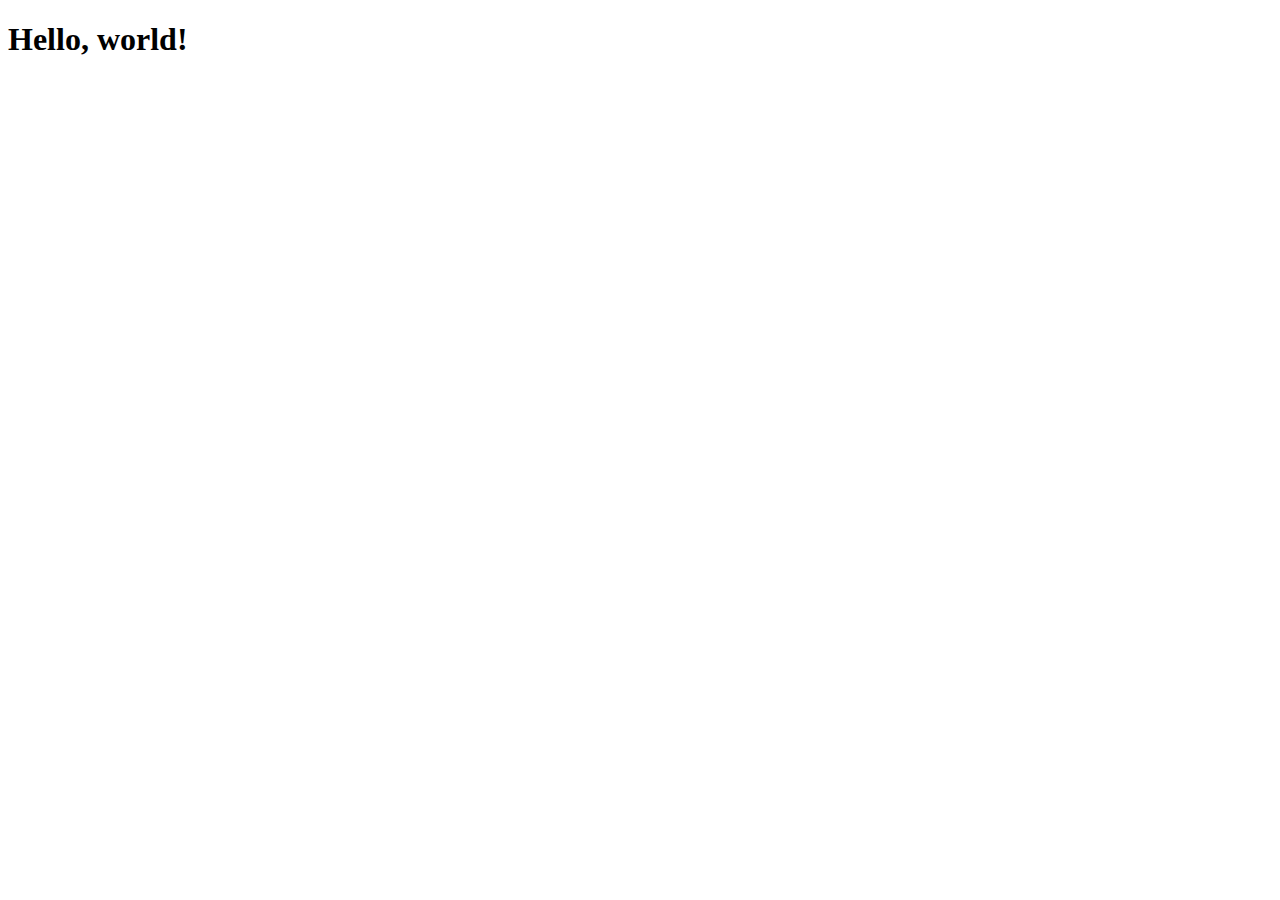
==== hello.html @ 357f0e9a "Add hello.html" ====
<!DOCTYPE html>
<html lang="en">
  <head>
    <meta charset="UTF-8" />
    <meta name="viewport" content="width=device-width, initial-scale=1.0" />
    <title>Hello Page</title>
  </head>
  <body>
    <h1>Hello, world!</h1>
  </body>
</html>
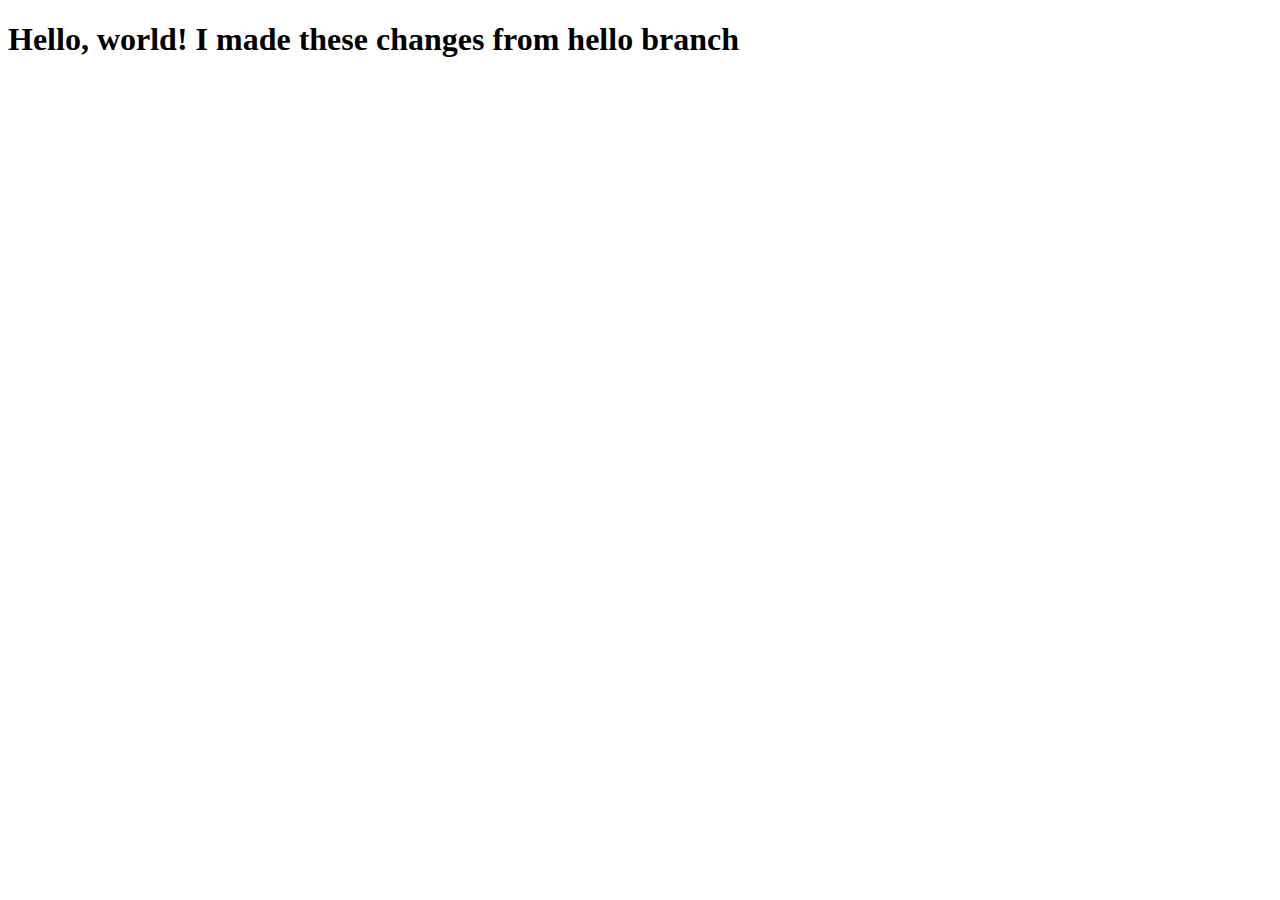
==== commit f936b1bb: "added feature to hello.html" ====
--- a/hello.html
+++ b/hello.html
@@ -6,6 +6,7 @@
     <title>Hello Page</title>
   </head>
   <body>
-    <h1>Hello, world!</h1>
+    <h1>Hello, world! I made these changes from hello branch</h1>
   </body>
 </html>
+ 